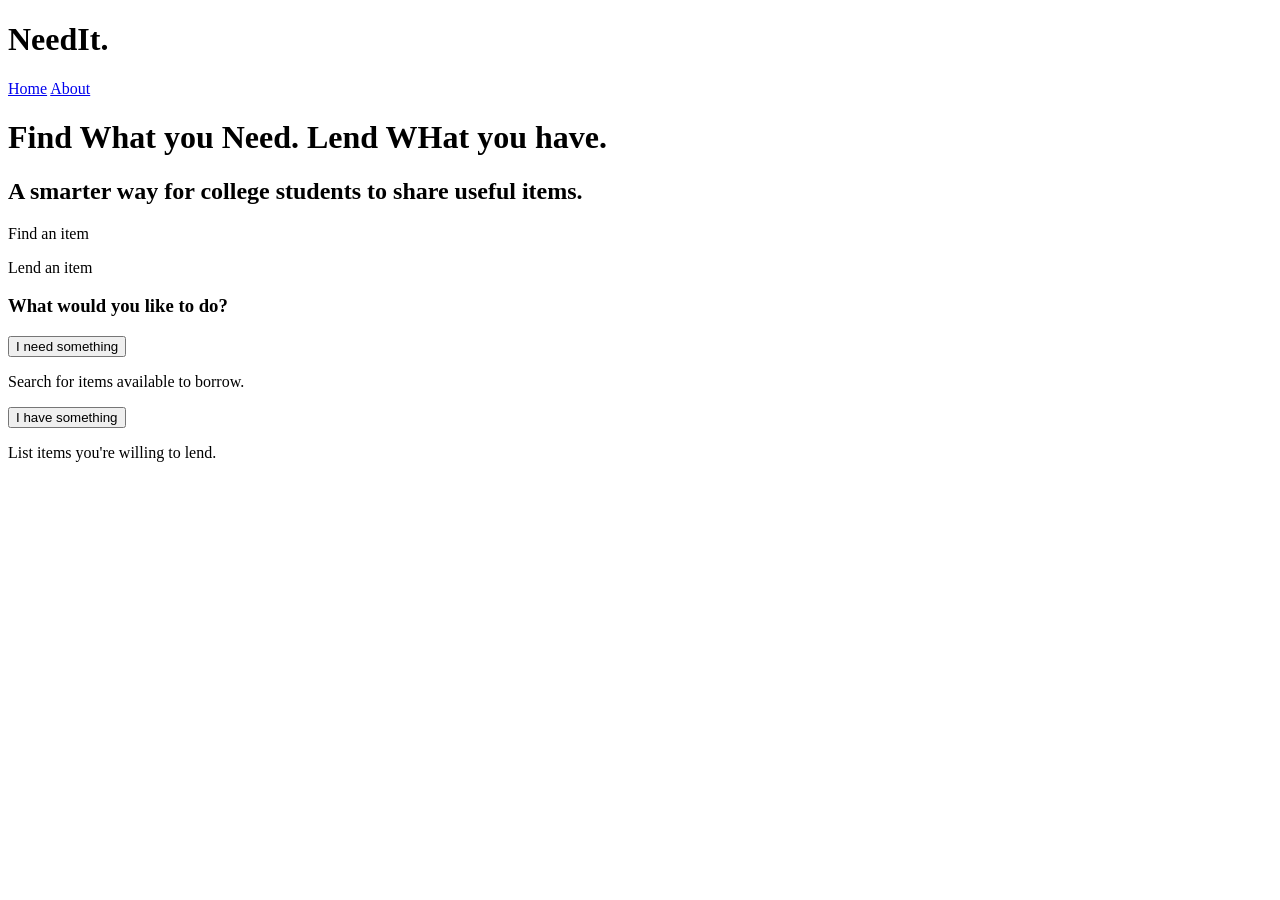
==== templates/index.html @ 645e22f4 "Initial commit - NeedIt Smart Campus Item-Matching System" ====
<!DOCTYPE html>
<html>
<head> 
  
  <link rel="stylesheet" href="{{ url_for('static', filename='styles.css') }}">
  
</head>

<body>
  <header class='Navbar'>
    <h1 class='title'>NeedIt.</h1>
    <nav class="nav-link">
      <a href="/">Home</a>
      <a href="/about">About</a>
    </nav>
  </header>
  <h1>Find What you Need. Lend WHat you have. </h1>  
  <h2>A smarter way for college students to share useful items.</h2>
  <p>Find an item</p>
  <p >Lend an item</p>
  <h3>What would you like to do?</h3>
  <div class='cards'>
    <div class='need'>
      <a href="/need"><button>I need something</button></a>
      <p>Search for items available to borrow.</p>
    </div>
    <div class='lend'>
      <a href="/lend"><button>I have something</button></a>
      
      <p>List items you're willing to lend.</p>
    </div>
  </div>
</body>
</html>
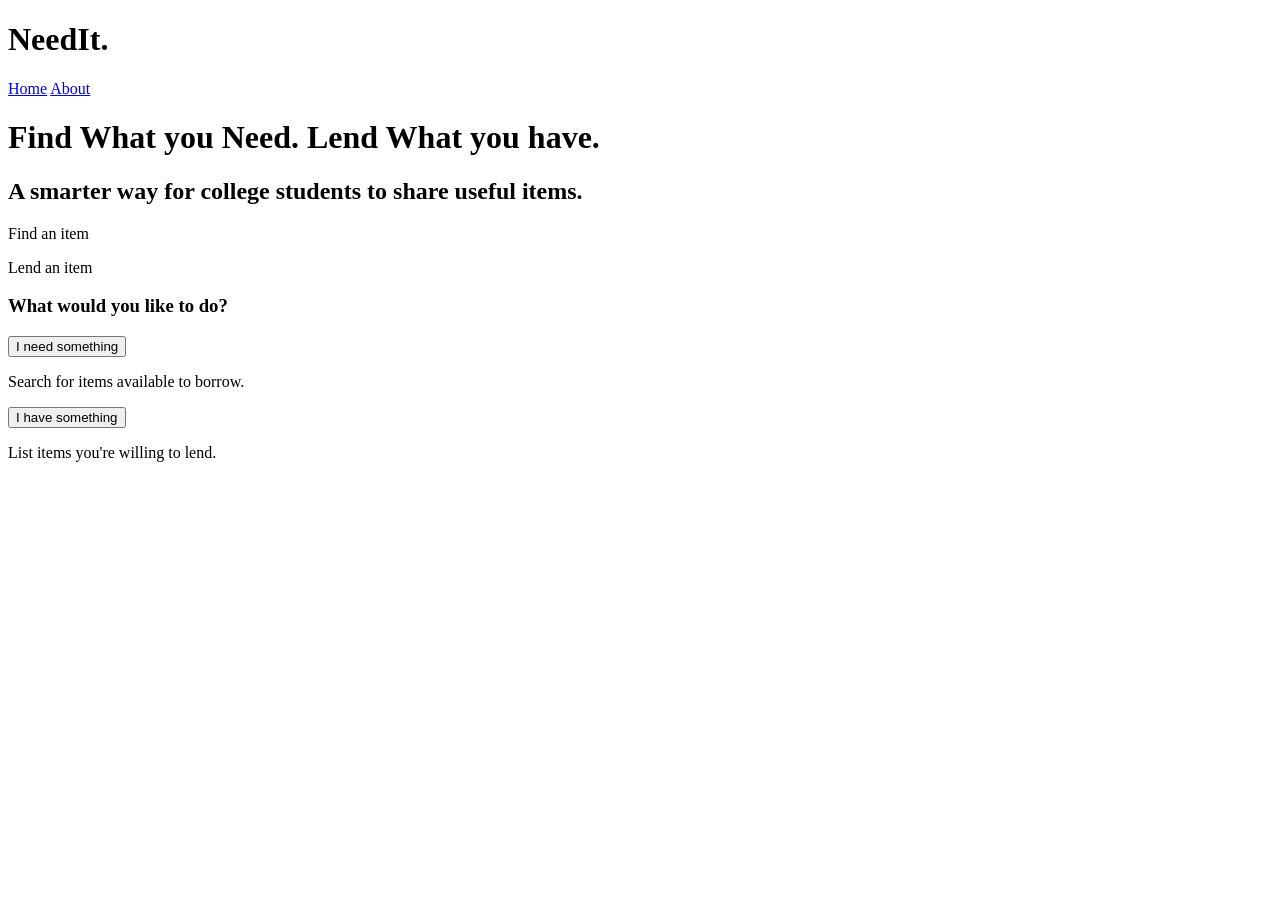
==== commit 78e4e27b: "Merge GitHub and local project" ====
--- a/templates/index.html
+++ b/templates/index.html
@@ -14,7 +14,7 @@
       <a href="/about">About</a>
     </nav>
   </header>
-  <h1>Find What you Need. Lend WHat you have. </h1>  
+  <h1>Find What you Need. Lend What you have. </h1>  
   <h2>A smarter way for college students to share useful items.</h2>
   <p>Find an item</p>
   <p >Lend an item</p>
